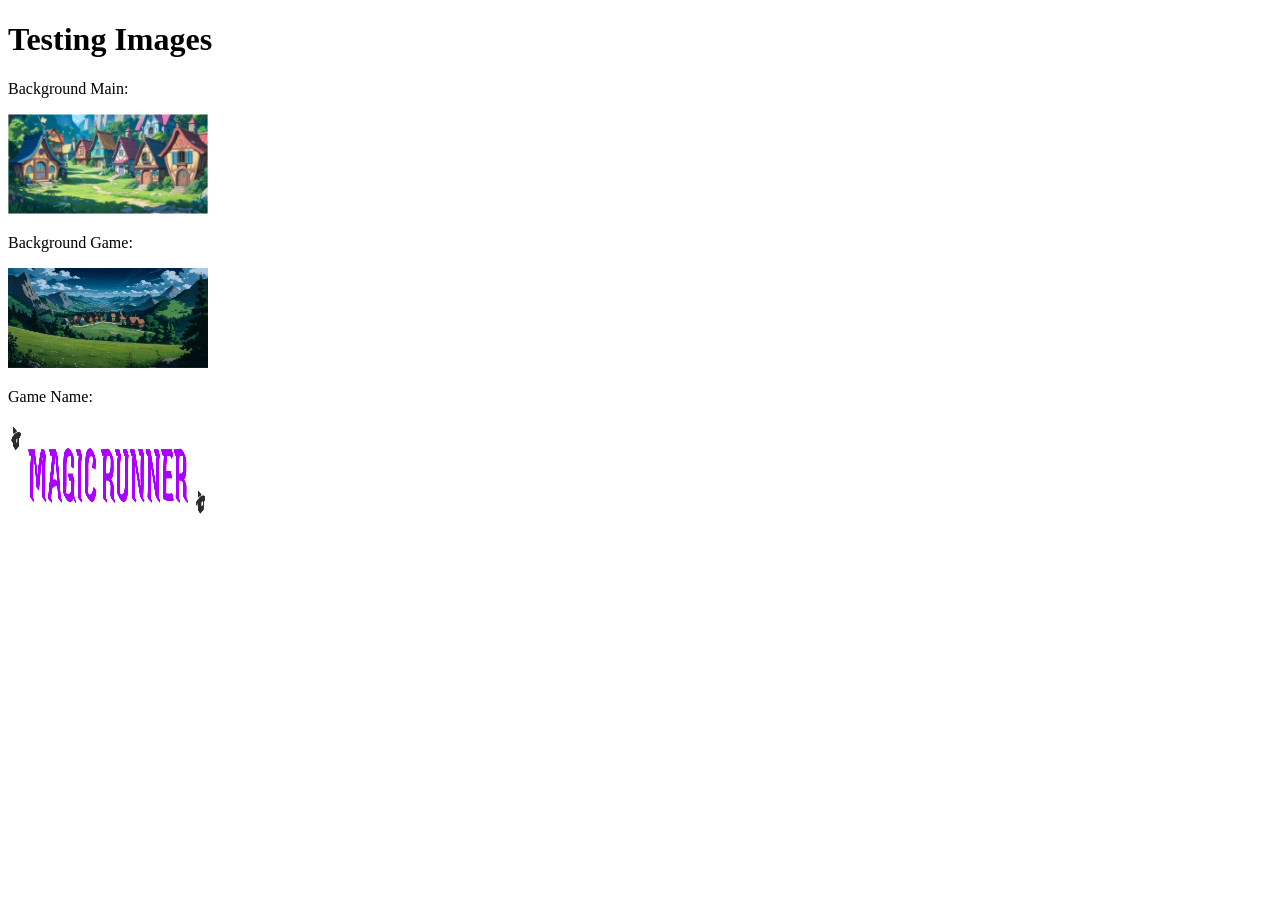
==== test.html @ b7333cf1 "Add files via upload" ====
<!DOCTYPE html>
<html>
<head>
    <title>Test Images</title>
</head>
<body>
    <h1>Testing Images</h1>
    <p>Background Main:</p>
    <img src="./img/background_main.png" alt="Background Main" style="width: 200px; height: 100px;">
    
    <p>Background Game:</p>
    <img src="./img/background_game.png" alt="Background Game" style="width: 200px; height: 100px;">
    
    <p>Game Name:</p>
    <img src="./img/gameName.png" alt="Game Name" style="width: 200px; height: 100px;">
</body>
</html>
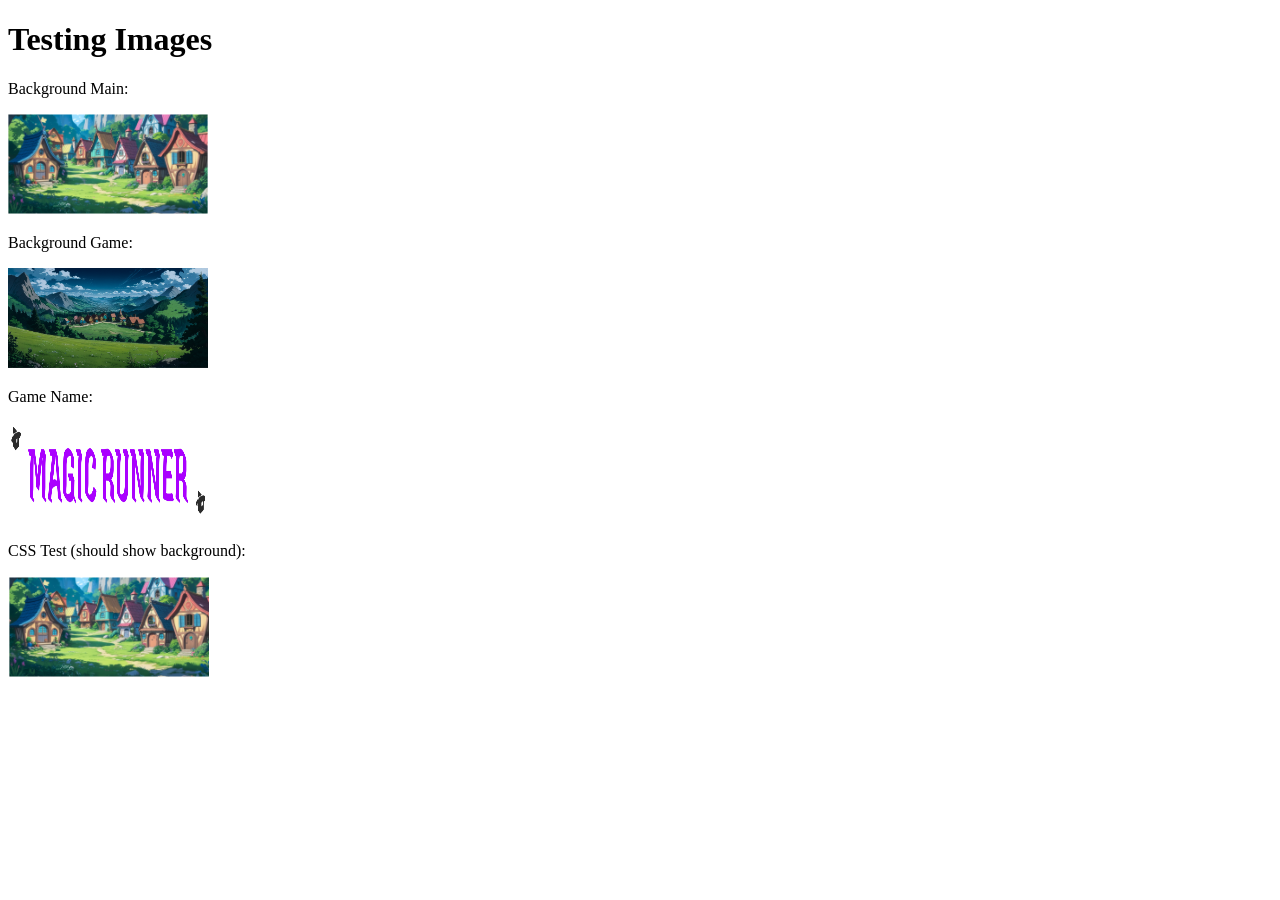
==== commit 29e19ab7: "Add files via upload" ====
--- a/test.html
+++ b/test.html
@@ -13,5 +13,8 @@
     
     <p>Game Name:</p>
     <img src="./img/gameName.png" alt="Game Name" style="width: 200px; height: 100px;">
+    
+    <p>CSS Test (should show background):</p>
+    <div style="background-image: url(../img/background_main.png); background-size: cover; width: 200px; height: 100px; border: 1px solid white;"></div>
 </body>
 </html>
